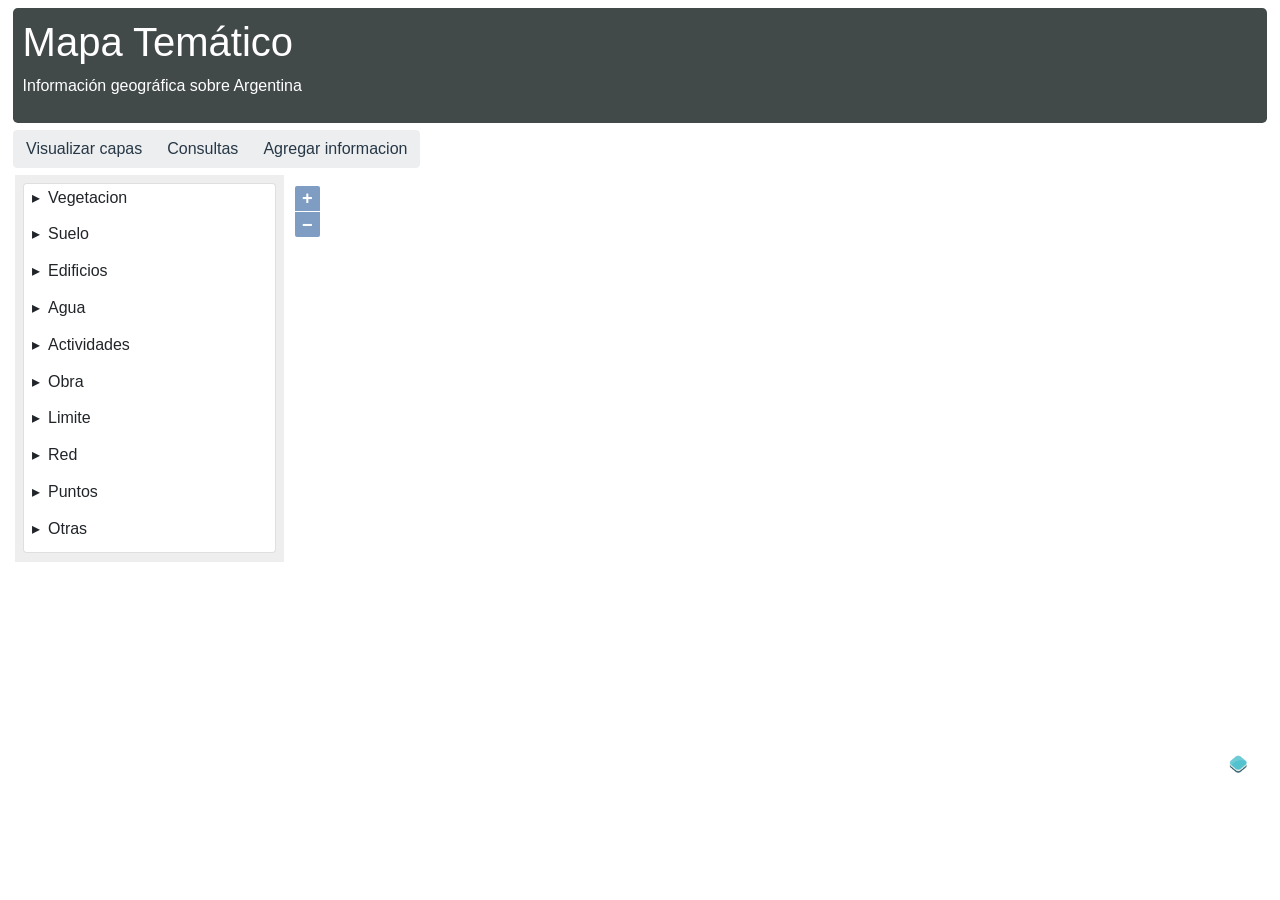
==== esqueleto.html @ 702e1e8e "Cambio en la UI (esqueleto) Hay muchas cosas de más pero no quiero borrar y que se rompa todo." ====
<!DOCTYPE html>
<html lang="en">
  <head>
    <meta charset="utf-8">
    <meta http-equiv="X-UA-Compatible" content="IE=edge">
    <meta name="viewport" content="width=device-width, initial-scale=1">

    <title>Kuyis</title>

    <meta name="description" content="Source code generated using layoutit.com">
    <meta name="author" content="LayoutIt!">
		<style>
				#map {
						height: 600px;
						width: 78.5%;
						float: right;
				}
				#panel{
						height: 387px;
						width: 21.5%;
						float: left;
						background-color: #EEE;
				}
		</style>    
		<link href="css/style.css" rel="stylesheet">
		<link rel="stylesheet" href="ol4/css/ol.css" type="text/css">
		<link rel="stylesheet" href="ol4/css/bootstrap.css" type="text/css">
    <link rel="icon" type="image/png" sizes="16x16" href="imagenes/favicon.ico">
		<script src="ol4/build/ol-debug.js" type="text/javascript"></script>
    <script src="ol4/js/url.js" type="text/javascript"></script>
    <!--agregamos la libreria JQuery -->
    <script src="ol4/js/jquery.min.js" type="text/javascript"></script>
		
  </head>
  <body>

  <div class="container-fluid">
	<div class="row">
		<div class="col-md-12">
			<div class="page-header">
			<div class="jumbotron">
							<h1>Mapa Temático</h1>      
							<p>Información geográfica sobre Argentina</p>
			</div>
			</div>
			<div class="btn-group" role="group">
				 
				<button class="btn btn-secondary" type="button">
					Visualizar capas
				</button> 
				<button class="btn btn-secondary" type="button">
					Consultas
				</button> 
				<button class="btn btn-secondary" type="button">
					Agregar informacion
				</button> 
				
			</div>
		</div>
		
	</div>
	
    
	<div id="panel">			
			<div class="col-md-12 offset-md-3">
					<div class="card">
										
								
										<ul class="list-group list-group-flush">
												<li><input type="checkbox" name="list" id="nivel1"><label for="nivel1">Vegetacion</label>
												<ul class="interior" id="prueba">	
													<!-- checkboxes para activar/desactivar las capas -->
																<li class="list-group-item">
																		Arborea
																						<label class="checkbox">
																										<input type="checkbox" id="check_layer_1"/>
																										
																						</label>
																</li>
																<li class="list-group-item">
																		Arbustiva
																						<label class="checkbox">
																										<input type="checkbox" id="check_layer_2" />
																										
																						</label>
																</li>
																<li class="list-group-item">
																		Cultivos
																						<label class="checkbox">
																										<input type="checkbox" id="check_layer_3" />
																										
																						</label>
																</li>
																<li class="list-group-item">
																		Hidrofila
																								<label class="checkbox">
																										<input type="checkbox" id="check_layer_4" />
																										
																								</label>
																</li>	
																<li class="list-group-item">
																		Suelo desnudo
																								<label class="checkbox">
																										<input type="checkbox" id="check_layer_5" />
																										
																								</label>
																</li>			
												</ul>		
												</li>		
												
												
												<li><input type="checkbox" name="list" id="nivel2"><label for="nivel2">Suelo</label>
													<ul class="interior" id="prueba2">	
														<!-- checkboxes para activar/desactivar las capas -->
																	<li class="list-group-item">
																			Congelado
																							<label class="checkbox">
																											<input type="checkbox" id="check_layer_6"/>
																											
																							</label>
																	</li>
																	<li class="list-group-item">
																			Consolidado
																							<label class="checkbox">
																											<input type="checkbox" id="check_layer_7" />
																											
																							</label>
																	</li>
																	<li class="list-group-item">
																			Costero
																							<label class="checkbox">
																											<input type="checkbox" id="check_layer_8" />
																											
																							</label>
																	</li>
																	<li class="list-group-item">
																			Hidromorfologico
																									<label class="checkbox">
																											<input type="checkbox" id="check_layer_9" />
																											
																									</label>
																	</li>	
																	<li class="list-group-item">
																			No consolidado
																									<label class="checkbox">
																											<input type="checkbox" id="check_layer_10" />
																											
																									</label>
																	</li>			
													</ul>		
													</li>					


													<li><input type="checkbox" name="list" id="nivel3"><label for="nivel3">Edificios</label>
														<ul class="interior" id="prueba3">	
															<!-- checkboxes para activar/desactivar las capas -->
																		<li class="list-group-item">
																				Construcciones turísticas
																								<label class="checkbox">
																												<input type="checkbox" id="check_layer_11"/>
																												
																								</label>
																		</li>
																		<li class="list-group-item">
																				Deporte y esparcimiento
																								<label class="checkbox">
																												<input type="checkbox" id="check_layer_12" />
																												
																								</label>
																		</li>
																		<li class="list-group-item">
																				Educativos
																								<label class="checkbox">
																												<input type="checkbox" id="check_layer_13" />
																												
																								</label>
																		</li>
																		<li class="list-group-item">
																				Religiosos
																										<label class="checkbox">
																												<input type="checkbox" id="check_layer_14" />
																												
																										</label>
																		</li>	
																		<li class="list-group-item">
																				Seguridad
																										<label class="checkbox">
																												<input type="checkbox" id="check_layer_15" />
																												
																										</label>
																		</li>		
																		<li class="list-group-item">
																				Públicos
																										<label class="checkbox">
																												<input type="checkbox" id="check_layer_16" />
																												
																										</label>
																		</li>	
																		<li class="list-group-item">
																				Ferroviarios
																										<label class="checkbox">
																												<input type="checkbox" id="check_layer_17" />
																												
																										</label>
																		</li>	
																		<li class="list-group-item">
																				Salud
																										<label class="checkbox">
																												<input type="checkbox" id="check_layer_18" />
																												
																										</label>
																		</li>		
														</ul>		
													</li>


														<li><input type="checkbox" name="list" id="nivel4"><label for="nivel4">Agua</label>
															<ul class="interior" id="prueba4">	
																<!-- checkboxes para activar/desactivar las capas -->
																			<li class="list-group-item">
																					Cursos de agua
																									<label class="checkbox">
																													<input type="checkbox" id="check_layer_19"/>
																													
																									</label>
																			</li>
																			<li class="list-group-item">
																					Espejos de agua
																									<label class="checkbox">
																													<input type="checkbox" id="check_layer_20" />
																													
																									</label>
																			</li>
															</ul>		
														</li>	


														<li><input type="checkbox" name="list" id="nivel5"><label for="nivel5">Actividades</label>
															<ul class="interior" id="prueba5">	
																<!-- checkboxes para activar/desactivar las capas -->
																			<li class="list-group-item">
																					Agropecuarias
																									<label class="checkbox">
																													<input type="checkbox" id="check_layer_21"/>
																													
																									</label>
																			</li>
																			<li class="list-group-item">
																					Económicas
																									<label class="checkbox">
																													<input type="checkbox" id="check_layer_22" />
																													
																									</label>
																			</li>
															</ul>		
														</li>


														<li><input type="checkbox" name="list" id="nivel6"><label for="nivel6">Obra</label>
															<ul class="interior" id="prueba6">	
																<!-- checkboxes para activar/desactivar las capas -->
																			<li class="list-group-item">
																					Portuaria
																									<label class="checkbox">
																													<input type="checkbox" id="check_layer_23"/>
																													
																									</label>
																			</li>
																			<li class="list-group-item">
																					Comunicación
																									<label class="checkbox">
																													<input type="checkbox" id="check_layer_24" />
																													
																									</label>
																			</li>
																			<li class="list-group-item">
																					Edificaciones
																									<label class="checkbox">
																													<input type="checkbox" id="check_layer_25" />
																													
																									</label>
																			</li>
															</ul>		
														</li>


														<li><input type="checkbox" name="list" id="nivel7"><label for="nivel7">Limite</label>
															<ul class="interior" id="prueba7">	
																<!-- checkboxes para activar/desactivar las capas -->
																			<li class="list-group-item">
																					País
																									<label class="checkbox">
																													<input type="checkbox" id="check_layer_26"/>
																													
																									</label>
																			</li>
																			<li class="list-group-item">
																					Provincias
																									<label class="checkbox">
																													<input type="checkbox" id="check_layer_27" />
																													
																									</label>
																			</li>
																			<li class="list-group-item">
																					Político-administrativo
																									<label class="checkbox">
																													<input type="checkbox" id="check_layer_28" />
																													
																									</label>
																			</li>
															</ul>		
														</li>


														<li><input type="checkbox" name="list" id="nivel8"><label for="nivel8">Red</label>
															<ul class="interior" id="prueba8">	
																<!-- checkboxes para activar/desactivar las capas -->
																			<li class="list-group-item">
																					Ferroviaria
																									<label class="checkbox">
																													<input type="checkbox" id="check_layer_29"/>
																													
																									</label>
																			</li>
																			<li class="list-group-item">
																					Vial
																									<label class="checkbox">
																													<input type="checkbox" id="check_layer_30" />
																													
																									</label>
																			</li>
																			<li class="list-group-item">
																					Puente red vial
																									<label class="checkbox">
																													<input type="checkbox" id="check_layer_31" />
																													
																									</label>
																			</li>
															</ul>		
														</li>

														<li><input type="checkbox" name="list" id="nivel9"><label for="nivel9">Puntos</label>
															<ul class="interior" id="prueba9">	
																<!-- checkboxes para activar/desactivar las capas -->
																			<li class="list-group-item">
																					Infraestructura aeroportuaria
																									<label class="checkbox">
																													<input type="checkbox" id="check_layer_32"/>
																													
																									</label>
																			</li>
																			<li class="list-group-item">
																					Infraestructura hidrográfica
																									<label class="checkbox">
																													<input type="checkbox" id="check_layer_33" />
																													
																									</label>
																			</li>
																			<li class="list-group-item">
																					Estructura portuaria
																									<label class="checkbox">
																													<input type="checkbox" id="check_layer_34" />
																													
																									</label>
																			</li>
																			<li class="list-group-item">
																					Localidades
																									<label class="checkbox">
																													<input type="checkbox" id="check_layer_35" />
																													
																									</label>
																			</li>
																			<li class="list-group-item">
																					Marcas y señales
																											<label class="checkbox">
																													<input type="checkbox" id="check_layer_36" />
																													
																											</label>
																			</li>	
																			<li class="list-group-item">
																					Señalizaciones
																											<label class="checkbox">
																													<input type="checkbox" id="check_layer_37" />
																													
																											</label>
																			</li>		
																				
															</ul>		
														</li>


														<li><input type="checkbox" name="list" id="nivel10"><label for="nivel10">Otras</label>
															<ul class="interior" id="prueba10">	
																<!-- checkboxes para activar/desactivar las capas -->
																			<li class="list-group-item">
																					Complejos de energía
																									<label class="checkbox">
																													<input type="checkbox" id="check_layer_38"/>
																													
																									</label>
																			</li>
																			<li class="list-group-item">
																					Curvas de nivel
																									<label class="checkbox">
																													<input type="checkbox" id="check_layer_39" />
																													
																									</label>
																			</li>
																			<li class="list-group-item">
																					Ejido
																									<label class="checkbox">
																													<input type="checkbox" id="check_layer_40" />
																													
																									</label>
																			</li>
																			<li class="list-group-item">
																					Isla
																									<label class="checkbox">
																													<input type="checkbox" id="check_layer_41" />
																													
																									</label>
																			</li>
																			<li class="list-group-item">
																					Limites de conduccion
																											<label class="checkbox">
																													<input type="checkbox" id="check_layer_42" />
																													
																											</label>
																			</li>	
																			<li class="list-group-item">
																					Muro embalse
																											<label class="checkbox">
																													<input type="checkbox" id="check_layer_43" />
																													
																											</label>
																			</li>		
																			<li class="list-group-item">
																					Puntos de alturas topográficas
																											<label class="checkbox">
																													<input type="checkbox" id="check_layer_44" />
																													
																											</label>
																			</li>		
																			<li class="list-group-item">
																					Puntos del terreno
																											<label class="checkbox">
																													<input type="checkbox" id="check_layer_45" />
																													
																											</label>
																			</li>		
																			<li class="list-group-item">
																					Salvado de obstaculo
																											<label class="checkbox">
																													<input type="checkbox" id="check_layer_46" />
																													
																											</label>
																			</li>
																			<li class="list-group-item">
																					Vias secundarias
																											<label class="checkbox">
																													<input type="checkbox" id="check_layer_47" />
																													
																											</label>
																			</li>			
															</ul>		
														</li>
										</ul>
								</div> 
								</div>
								
			

	</div>
	
	<div id="map"></div>
  </div>
		<script type="text/javascript" src='ol4/js/fun.js'></script>
    <script src="ol4/js/jquery.min.js"></script>
    <script src="ol4/js/bootstrap.min.js"></script>
    
  </body>
</html>
---- ol4/css/ol.css ----
.ol-box{box-sizing:border-box;border-radius:2px;border:2px solid #00f}
.ol-mouse-position{top:8px;right:8px;position:absolute}
.ol-scale-line{background:rgba(0,60,136,.3);border-radius:4px;bottom:8px;left:8px;padding:2px;position:absolute}
.ol-scale-line-inner{border:1px solid #eee;border-top:none;color:#eee;font-size:10px;text-align:center;margin:1px;will-change:contents,width}
.ol-overlay-container{will-change:left,right,top,bottom}.ol-unsupported{display:none}
.ol-unselectable,.ol-viewport{-webkit-touch-callout:none;-webkit-user-select:none;-moz-user-select:none;-ms-user-select:none;user-select:none;-webkit-tap-highlight-color:transparent}
.ol-selectable{-webkit-touch-callout:default;-webkit-user-select:auto;-moz-user-select:auto;-ms-user-select:auto;user-select:auto}
.ol-grabbing{cursor:-webkit-grabbing;cursor:-moz-grabbing;cursor:grabbing}.ol-grab{cursor:move;cursor:-webkit-grab;cursor:-moz-grab;cursor:grab}
.ol-control{position:absolute;background-color:rgba(255,255,255,.4);border-radius:4px;padding:2px}
.ol-control:hover{background-color:rgba(255,255,255,.6)}.ol-zoom{top:.5em;left:.5em}
.ol-rotate{top:.5em;right:.5em;transition:opacity .25s linear,visibility 0s linear}
.ol-rotate.ol-hidden{opacity:0;visibility:hidden;transition:opacity .25s linear,visibility 0s linear .25s}
.ol-zoom-extent{top:4.643em;left:.5em}.ol-full-screen{right:.5em;top:.5em}@media print{.ol-control{display:none}}
.ol-control button{display:block;margin:1px;padding:0;color:#fff;font-size:1.14em;font-weight:700;text-decoration:none;text-align:center;height:1.375em;width:1.375em;line-height:.4em;background-color:rgba(0,60,136,.5);border:none;border-radius:2px}
.ol-control button::-moz-focus-inner{border:none;padding:0}
.ol-zoom-extent button{line-height:1.4em}.ol-compass{display:block;font-weight:400;font-size:1.2em;will-change:transform}
.ol-touch .ol-control button{font-size:1.5em}
.ol-touch .ol-zoom-extent{top:5.5em}
.ol-control button:focus,.ol-control button:hover{text-decoration:none;background-color:rgba(0,60,136,.7)}
.ol-zoom .ol-zoom-in{border-radius:2px 2px 0 0}.ol-zoom .ol-zoom-out{border-radius:0 0 2px 2px}
.ol-attribution{text-align:right;bottom:.5em;right:.5em;max-width:calc(100% - 1.3em)}
.ol-attribution ul{margin:0;padding:0 .5em;font-size:.7rem;line-height:1.375em;color:#000;text-shadow:0 0 2px #fff}
.ol-attribution li{display:inline;list-style:none;line-height:inherit}.ol-attribution li:not(:last-child):after{content:" "}
.ol-attribution img{max-height:2em;max-width:inherit;vertical-align:middle}
.ol-attribution button,.ol-attribution ul{display:inline-block}
.ol-attribution.ol-collapsed ul{display:none}
.ol-attribution.ol-logo-only ul{display:block}
.ol-attribution:not(.ol-collapsed){background:rgba(255,255,255,.8)}
.ol-attribution.ol-uncollapsible{bottom:0;right:0;border-radius:4px 0 0;height:1.1em;line-height:1em}
.ol-attribution.ol-logo-only{background:0 0;bottom:.4em;height:1.1em;line-height:1em}
.ol-attribution.ol-uncollapsible img{margin-top:-.2em;max-height:1.6em}
.ol-attribution.ol-logo-only button,.ol-attribution.ol-uncollapsible button{display:none}
.ol-zoomslider{top:4.5em;left:.5em;height:200px}.ol-zoomslider button{position:relative;height:10px}
.ol-touch .ol-zoomslider{top:5.5em}.ol-overviewmap{left:.5em;bottom:.5em}
.ol-overviewmap.ol-uncollapsible{bottom:0;left:0;border-radius:0 4px 0 0}
.ol-overviewmap .ol-overviewmap-map,.ol-overviewmap button{display:inline-block}
.ol-overviewmap .ol-overviewmap-map{border:1px solid #7b98bc;height:150px;margin:2px;width:150px}
.ol-overviewmap:not(.ol-collapsed) button{bottom:1px;left:2px;position:absolute}
.ol-overviewmap.ol-collapsed .ol-overviewmap-map,.ol-overviewmap.ol-uncollapsible button{display:none}
.ol-overviewmap:not(.ol-collapsed){background:rgba(255,255,255,.8)}
.ol-overviewmap-box{border:2px dotted rgba(0,60,136,.7)}
.ol-overviewmap .ol-overviewmap-box:hover{cursor:move}
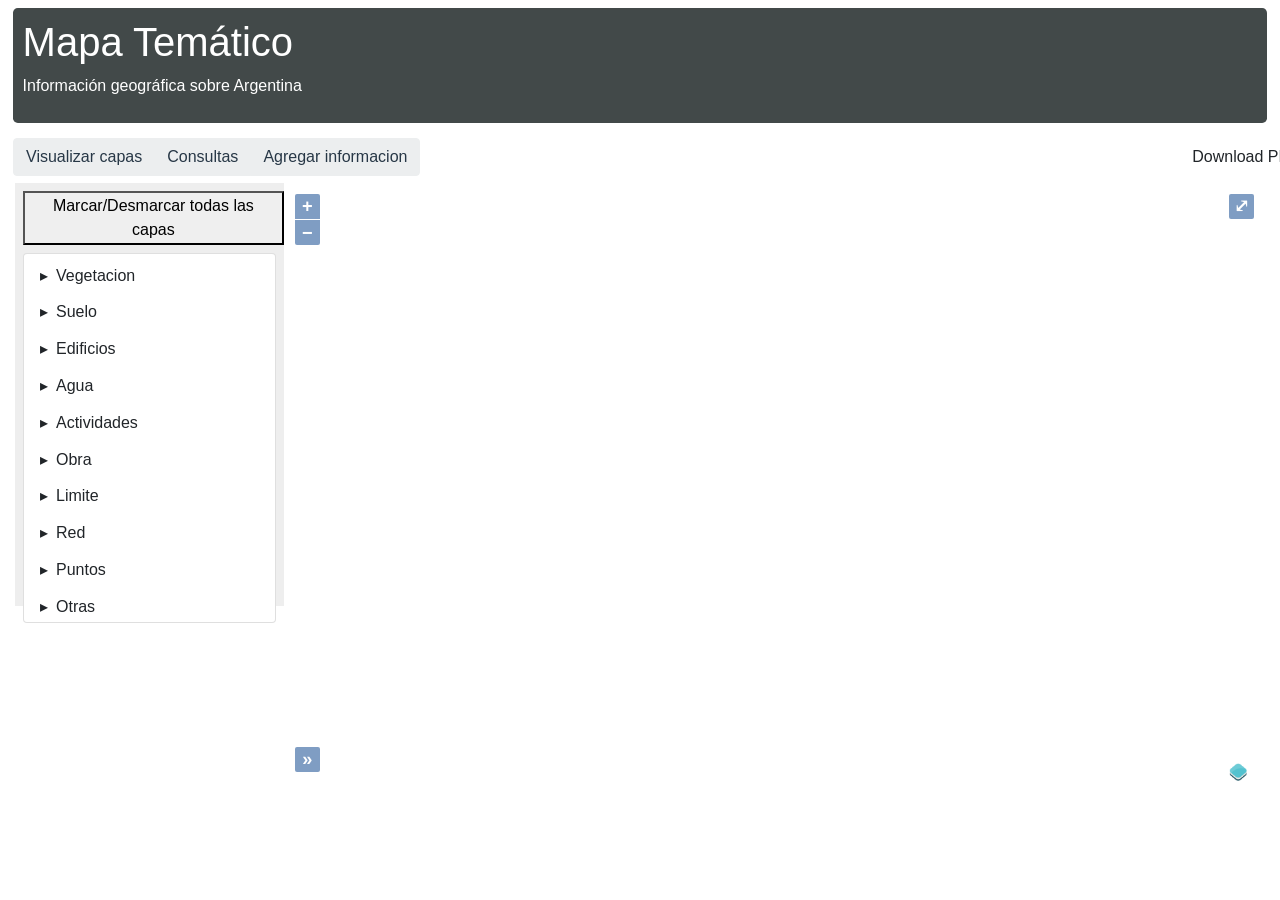
==== commit 7f9a03b4: "Funcionalidades del mapa y otras boludeces" ====
--- a/esqueleto.html
+++ b/esqueleto.html
@@ -7,8 +7,6 @@
 
     <title>Kuyis</title>
 
-    <meta name="description" content="Source code generated using layoutit.com">
-    <meta name="author" content="LayoutIt!">
 		<style>
 				#map {
 						height: 600px;
@@ -16,22 +14,40 @@
 						float: right;
 				}
 				#panel{
+						height: 423px;
+						width: 21.5%;
+						float: left;
+						background-color: #EEE;
+				}
+				#Agregar{
 						height: 387px;
 						width: 21.5%;
 						float: left;
 						background-color: #EEE;
 				}
+				#consulta{
+						height: 387px;
+						width: 21.5%;
+						float: left;
+						background-color: #EEE;
+				}
+				#imagen {
+						width: 7%;
+						float: right;
+						padding-top:0.5rem
+				}
 		</style>    
-		<link href="css/style.css" rel="stylesheet">
-		<link rel="stylesheet" href="ol4/css/ol.css" type="text/css">
-		<link rel="stylesheet" href="ol4/css/bootstrap.css" type="text/css">
+	<link href="css/style.css" rel="stylesheet">
+	<link rel="stylesheet" href="ol4/css/ol.css" type="text/css">
+	<link rel="stylesheet" href="ol4/css/bootstrap.css" type="text/css">
     <link rel="icon" type="image/png" sizes="16x16" href="imagenes/favicon.ico">
-		<script src="ol4/build/ol-debug.js" type="text/javascript"></script>
-    <script src="ol4/js/url.js" type="text/javascript"></script>
+	<script src="ol4/build/ol-debug.js" type="text/javascript"></script>
+    <script src="url.js" type="text/javascript"></script>
     <!--agregamos la libreria JQuery -->
-    <script src="ol4/js/jquery.min.js" type="text/javascript"></script>
-		
-  </head>
+    <script src="jquery.min.js" type="text/javascript"></script>
+	<link rel="stylesheet" href="https://openlayers.org/en/v4.6.5/css/ol.css" type="text/css">
+	<script src="ol4/ol/ol/control/overviewmap.js" type="text/javascript"></script>	
+</head>
   <body>
 
   <div class="container-fluid">
@@ -45,65 +61,56 @@
 			</div>
 			<div class="btn-group" role="group">
 				 
-				<button class="btn btn-secondary" type="button">
+				<button class="btn btn-secondary" type="button" onclick="mostrarPanel()">
 					Visualizar capas
 				</button> 
-				<button class="btn btn-secondary" type="button">
+				<button class="btn btn-secondary" type="button" onclick="mostrarConsulta()">
 					Consultas
 				</button> 
-				<button class="btn btn-secondary" type="button">
+				<button class="btn btn-secondary" type="button" onclick="mostrarAgregar()">
 					Agregar informacion
 				</button> 
 				
+			</div>
+			
+			<div id="imagen">
+			<a id="export-png" class="btn btn-default"><i class="fa fa-download"></i> Download PNG</a>
 			</div>
 		</div>
 		
 	</div>
 	
     
-	<div id="panel">			
+	<div id="panel">
+			<button id="seleccionar-todo" type="checkbox" >Marcar/Desmarcar todas las capas</button>			
 			<div class="col-md-12 offset-md-3">
-					<div class="card">
-										
-								
+					<div class="card">									
+
 										<ul class="list-group list-group-flush">
+												
 												<li><input type="checkbox" name="list" id="nivel1"><label for="nivel1">Vegetacion</label>
 												<ul class="interior" id="prueba">	
 													<!-- checkboxes para activar/desactivar las capas -->
 																<li class="list-group-item">
-																		Arborea
-																						<label class="checkbox">
-																										<input type="checkbox" id="check_layer_1"/>
-																										
-																						</label>
+																		<label for="check_layer_1">Arborea</label>
+																		<input type="checkbox" id="check_layer_1">																			
+																			
 																</li>
 																<li class="list-group-item">
-																		Arbustiva
-																						<label class="checkbox">
-																										<input type="checkbox" id="check_layer_2" />
-																										
-																						</label>
+																		<label for="check_layer_2">Arbustiva</label>
+																		<input type="checkbox" id="check_layer_2">
 																</li>
 																<li class="list-group-item">
-																		Cultivos
-																						<label class="checkbox">
-																										<input type="checkbox" id="check_layer_3" />
-																										
-																						</label>
+																		<label for="check_layer_3">Cultivos</label>
+																		<input type="checkbox" id="check_layer_3">
 																</li>
-																<li class="list-group-item">
-																		Hidrofila
-																								<label class="checkbox">
-																										<input type="checkbox" id="check_layer_4" />
-																										
-																								</label>
+																<li class="list-group-item">																		
+																		<label for="check_layer_4">Hidrofila</label>
+																		<input type="checkbox" id="check_layer_4">
 																</li>	
-																<li class="list-group-item">
-																		Suelo desnudo
-																								<label class="checkbox">
-																										<input type="checkbox" id="check_layer_5" />
-																										
-																								</label>
+																<li class="list-group-item">																		
+																		<label for="check_layer_5">Suelo desnudo</label>
+																		<input type="checkbox" id="check_layer_5">
 																</li>			
 												</ul>		
 												</li>		
@@ -112,40 +119,25 @@
 												<li><input type="checkbox" name="list" id="nivel2"><label for="nivel2">Suelo</label>
 													<ul class="interior" id="prueba2">	
 														<!-- checkboxes para activar/desactivar las capas -->
-																	<li class="list-group-item">
-																			Congelado
-																							<label class="checkbox">
-																											<input type="checkbox" id="check_layer_6"/>
-																											
-																							</label>
-																	</li>
-																	<li class="list-group-item">
-																			Consolidado
-																							<label class="checkbox">
-																											<input type="checkbox" id="check_layer_7" />
-																											
-																							</label>
-																	</li>
-																	<li class="list-group-item">
-																			Costero
-																							<label class="checkbox">
-																											<input type="checkbox" id="check_layer_8" />
-																											
-																							</label>
-																	</li>
-																	<li class="list-group-item">
-																			Hidromorfologico
-																									<label class="checkbox">
-																											<input type="checkbox" id="check_layer_9" />
-																											
-																									</label>
-																	</li>	
-																	<li class="list-group-item">
-																			No consolidado
-																									<label class="checkbox">
-																											<input type="checkbox" id="check_layer_10" />
-																											
-																									</label>
+																	<li class="list-group-item">																			
+																		<label for="check_layer_6">Congelado</label>
+																		<input type="checkbox" id="check_layer_6">
+																	</li>
+																	<li class="list-group-item">																		
+																		<label for="check_layer_7">Consolidado</label>
+																		<input type="checkbox" id="check_layer_7">
+																	</li>
+																	<li class="list-group-item">																		
+																		<label for="check_layer_8">Costero</label>
+																		<input type="checkbox" id="check_layer_8">
+																	</li>
+																	<li class="list-group-item">
+																		<label for="check_layer_9">Hidromorfológico</label>
+																		<input type="checkbox" id="check_layer_9">
+																	</li>	
+																	<li class="list-group-item">
+																		<label for="check_layer_10">No consolidado</label>
+																		<input type="checkbox" id="check_layer_10">
 																	</li>			
 													</ul>		
 													</li>					
@@ -154,104 +146,68 @@
 													<li><input type="checkbox" name="list" id="nivel3"><label for="nivel3">Edificios</label>
 														<ul class="interior" id="prueba3">	
 															<!-- checkboxes para activar/desactivar las capas -->
-																		<li class="list-group-item">
-																				Construcciones turísticas
-																								<label class="checkbox">
-																												<input type="checkbox" id="check_layer_11"/>
-																												
-																								</label>
-																		</li>
-																		<li class="list-group-item">
-																				Deporte y esparcimiento
-																								<label class="checkbox">
-																												<input type="checkbox" id="check_layer_12" />
-																												
-																								</label>
-																		</li>
-																		<li class="list-group-item">
-																				Educativos
-																								<label class="checkbox">
-																												<input type="checkbox" id="check_layer_13" />
-																												
-																								</label>
-																		</li>
-																		<li class="list-group-item">
-																				Religiosos
-																										<label class="checkbox">
-																												<input type="checkbox" id="check_layer_14" />
-																												
-																										</label>
-																		</li>	
-																		<li class="list-group-item">
-																				Seguridad
-																										<label class="checkbox">
-																												<input type="checkbox" id="check_layer_15" />
-																												
-																										</label>
-																		</li>		
-																		<li class="list-group-item">
-																				Públicos
-																										<label class="checkbox">
-																												<input type="checkbox" id="check_layer_16" />
-																												
-																										</label>
-																		</li>	
-																		<li class="list-group-item">
-																				Ferroviarios
-																										<label class="checkbox">
-																												<input type="checkbox" id="check_layer_17" />
-																												
-																										</label>
-																		</li>	
-																		<li class="list-group-item">
-																				Salud
-																										<label class="checkbox">
-																												<input type="checkbox" id="check_layer_18" />
-																												
-																										</label>
-																		</li>		
+																	<li class="list-group-item">																				
+																		<label for="check_layer_11">Construcciones turísticas</label>
+																		<input type="checkbox" id="check_layer_11">	
+																	</li>
+																	<li class="list-group-item">																				
+																		<label for="check_layer_12">Deporte y esparcimiento</label>
+																		<input type="checkbox" id="check_layer_12">		
+																	</li>
+																	<li class="list-group-item">
+																		<label for="check_layer_13">Educativos</label>
+																		<input type="checkbox" id="check_layer_13">
+																	</li>
+																	<li class="list-group-item">
+																		<label for="check_layer_14">Religiosos</label>
+																		<input type="checkbox" id="check_layer_14">
+																	</li>	
+																	<li class="list-group-item">
+																		<label for="check_layer_15">Seguridad</label>
+																		<input type="checkbox" id="check_layer_15">
+																	</li>		
+																	<li class="list-group-item">
+																		<label for="check_layer_16">Públicos</label>
+																		<input type="checkbox" id="check_layer_16">
+																	</li>	
+																	<li class="list-group-item">
+																		<label for="check_layer_17">Ferroviarios</label>
+																		<input type="checkbox" id="check_layer_17">
+																	</li>	
+																	<li class="list-group-item">
+																		<label for="check_layer_18">Salud</label>
+																		<input type="checkbox" id="check_layer_18">
+																	</li>		
 														</ul>		
 													</li>
 
 
-														<li><input type="checkbox" name="list" id="nivel4"><label for="nivel4">Agua</label>
-															<ul class="interior" id="prueba4">	
-																<!-- checkboxes para activar/desactivar las capas -->
-																			<li class="list-group-item">
-																					Cursos de agua
-																									<label class="checkbox">
-																													<input type="checkbox" id="check_layer_19"/>
-																													
-																									</label>
-																			</li>
-																			<li class="list-group-item">
-																					Espejos de agua
-																									<label class="checkbox">
-																													<input type="checkbox" id="check_layer_20" />
-																													
-																									</label>
-																			</li>
-															</ul>		
-														</li>	
+													<li><input type="checkbox" name="list" id="nivel4"><label for="nivel4">Agua</label>
+														<ul class="interior" id="prueba4">	
+																<!-- checkboxes para activar/desactivar las capas -->
+																	<li class="list-group-item">
+																		<label for="check_layer_19">Cursos de agua</label>
+																		<input type="checkbox" id="check_layer_19">
+																	</li>
+																	<li class="list-group-item">
+																		<label for="check_layer_20">Espejos de agua</label>
+																		<input type="checkbox" id="check_layer_20">
+																	</li>
+														</ul>		
+													</li>	
 
 
 														<li><input type="checkbox" name="list" id="nivel5"><label for="nivel5">Actividades</label>
 															<ul class="interior" id="prueba5">	
 																<!-- checkboxes para activar/desactivar las capas -->
-																			<li class="list-group-item">
-																					Agropecuarias
-																									<label class="checkbox">
-																													<input type="checkbox" id="check_layer_21"/>
-																													
-																									</label>
-																			</li>
-																			<li class="list-group-item">
-																					Económicas
-																									<label class="checkbox">
-																													<input type="checkbox" id="check_layer_22" />
-																													
-																									</label>
-																			</li>
+																	<li class="list-group-item">
+																		<label for="check_layer_21">Agropecuarias</label>
+																		<input type="checkbox" id="check_layer_21">
+																	</li>
+																	<li class="list-group-item">
+																		<label for="check_layer_22">Económicas</label>
+																		<input type="checkbox" id="check_layer_22">
+																	</li>
 															</ul>		
 														</li>
 
@@ -259,27 +215,18 @@
 														<li><input type="checkbox" name="list" id="nivel6"><label for="nivel6">Obra</label>
 															<ul class="interior" id="prueba6">	
 																<!-- checkboxes para activar/desactivar las capas -->
-																			<li class="list-group-item">
-																					Portuaria
-																									<label class="checkbox">
-																													<input type="checkbox" id="check_layer_23"/>
-																													
-																									</label>
-																			</li>
-																			<li class="list-group-item">
-																					Comunicación
-																									<label class="checkbox">
-																													<input type="checkbox" id="check_layer_24" />
-																													
-																									</label>
-																			</li>
-																			<li class="list-group-item">
-																					Edificaciones
-																									<label class="checkbox">
-																													<input type="checkbox" id="check_layer_25" />
-																													
-																									</label>
-																			</li>
+																	<li class="list-group-item">
+																		<label for="check_layer_23">Portuaria</label>
+																		<input type="checkbox" id="check_layer_23">
+																	</li>
+																	<li class="list-group-item">
+																		<label for="check_layer_24">Comunicación</label>
+																		<input type="checkbox" id="check_layer_24">
+																	</li>
+																	<li class="list-group-item">
+																		<label for="check_layer_25">Edificaciones</label>
+																		<input type="checkbox" id="check_layer_25">
+																	</li>
 															</ul>		
 														</li>
 
@@ -287,27 +234,18 @@
 														<li><input type="checkbox" name="list" id="nivel7"><label for="nivel7">Limite</label>
 															<ul class="interior" id="prueba7">	
 																<!-- checkboxes para activar/desactivar las capas -->
-																			<li class="list-group-item">
-																					País
-																									<label class="checkbox">
-																													<input type="checkbox" id="check_layer_26"/>
-																													
-																									</label>
-																			</li>
-																			<li class="list-group-item">
-																					Provincias
-																									<label class="checkbox">
-																													<input type="checkbox" id="check_layer_27" />
-																													
-																									</label>
-																			</li>
-																			<li class="list-group-item">
-																					Político-administrativo
-																									<label class="checkbox">
-																													<input type="checkbox" id="check_layer_28" />
-																													
-																									</label>
-																			</li>
+																	<li class="list-group-item">
+																		<label for="check_layer_26">País</label>
+																		<input type="checkbox" id="check_layer_26">
+																	</li>
+																	<li class="list-group-item">
+																		<label for="check_layer_27">Salud</label>
+																		<input type="checkbox" id="check_layer_27">
+																	</li>
+																	<li class="list-group-item">
+																		<label for="check_layer_28">Político-administrativo</label>
+																		<input type="checkbox" id="check_layer_28">
+																	</li>
 															</ul>		
 														</li>
 
@@ -315,75 +253,48 @@
 														<li><input type="checkbox" name="list" id="nivel8"><label for="nivel8">Red</label>
 															<ul class="interior" id="prueba8">	
 																<!-- checkboxes para activar/desactivar las capas -->
-																			<li class="list-group-item">
-																					Ferroviaria
-																									<label class="checkbox">
-																													<input type="checkbox" id="check_layer_29"/>
-																													
-																									</label>
-																			</li>
-																			<li class="list-group-item">
-																					Vial
-																									<label class="checkbox">
-																													<input type="checkbox" id="check_layer_30" />
-																													
-																									</label>
-																			</li>
-																			<li class="list-group-item">
-																					Puente red vial
-																									<label class="checkbox">
-																													<input type="checkbox" id="check_layer_31" />
-																													
-																									</label>
-																			</li>
+																	<li class="list-group-item">
+																		<label for="check_layer_29">Ferroviaria</label>
+																		<input type="checkbox" id="check_layer_29">
+																	</li>
+																	<li class="list-group-item">
+																		<label for="check_layer_30">Vial</label>
+																		<input type="checkbox" id="check_layer_30">
+																	</li>
+																	<li class="list-group-item">
+																		<label for="check_layer_31">Puente red vial</label>
+																		<input type="checkbox" id="check_layer_31">
+																	</li>
 															</ul>		
 														</li>
 
 														<li><input type="checkbox" name="list" id="nivel9"><label for="nivel9">Puntos</label>
 															<ul class="interior" id="prueba9">	
 																<!-- checkboxes para activar/desactivar las capas -->
-																			<li class="list-group-item">
-																					Infraestructura aeroportuaria
-																									<label class="checkbox">
-																													<input type="checkbox" id="check_layer_32"/>
-																													
-																									</label>
-																			</li>
-																			<li class="list-group-item">
-																					Infraestructura hidrográfica
-																									<label class="checkbox">
-																													<input type="checkbox" id="check_layer_33" />
-																													
-																									</label>
-																			</li>
-																			<li class="list-group-item">
-																					Estructura portuaria
-																									<label class="checkbox">
-																													<input type="checkbox" id="check_layer_34" />
-																													
-																									</label>
-																			</li>
-																			<li class="list-group-item">
-																					Localidades
-																									<label class="checkbox">
-																													<input type="checkbox" id="check_layer_35" />
-																													
-																									</label>
-																			</li>
-																			<li class="list-group-item">
-																					Marcas y señales
-																											<label class="checkbox">
-																													<input type="checkbox" id="check_layer_36" />
-																													
-																											</label>
-																			</li>	
-																			<li class="list-group-item">
-																					Señalizaciones
-																											<label class="checkbox">
-																													<input type="checkbox" id="check_layer_37" />
-																													
-																											</label>
-																			</li>		
+																	<li class="list-group-item">
+																		<label for="check_layer_32">Infraestructura aeroportuaria</label>
+																		<input type="checkbox" id="check_layer_32">
+																	</li>
+																	<li class="list-group-item">
+																		<label for="check_layer_33">Infraestructura hidrográfica</label>
+																		<input type="checkbox" id="check_layer_33">
+																	</li>
+																	<li class="list-group-item">
+																		<label for="check_layer_34">Estructura portuaria</label>
+																		<input type="checkbox" id="check_layer_34">
+																	</li>
+																	<li class="list-group-item">
+																		<label for="check_layer_35">Localidades</label>
+																		<input type="checkbox" id="check_layer_35">
+																	</li>
+																	<li class="list-group-item">
+																		<label for="check_layer_36">Marcas y señales</label>
+																		<input type="checkbox" id="check_layer_36">
+																	</li>	
+																	<li class="list-group-item">
+																		<label for="check_layer_37">Señalizaciones</label>
+																		<input type="checkbox" id="check_layer_37">
+																	</li>		
 																				
 															</ul>		
 														</li>
@@ -392,76 +303,46 @@
 														<li><input type="checkbox" name="list" id="nivel10"><label for="nivel10">Otras</label>
 															<ul class="interior" id="prueba10">	
 																<!-- checkboxes para activar/desactivar las capas -->
-																			<li class="list-group-item">
-																					Complejos de energía
-																									<label class="checkbox">
-																													<input type="checkbox" id="check_layer_38"/>
-																													
-																									</label>
-																			</li>
-																			<li class="list-group-item">
-																					Curvas de nivel
-																									<label class="checkbox">
-																													<input type="checkbox" id="check_layer_39" />
-																													
-																									</label>
-																			</li>
-																			<li class="list-group-item">
-																					Ejido
-																									<label class="checkbox">
-																													<input type="checkbox" id="check_layer_40" />
-																													
-																									</label>
-																			</li>
-																			<li class="list-group-item">
-																					Isla
-																									<label class="checkbox">
-																													<input type="checkbox" id="check_layer_41" />
-																													
-																									</label>
-																			</li>
-																			<li class="list-group-item">
-																					Limites de conduccion
-																											<label class="checkbox">
-																													<input type="checkbox" id="check_layer_42" />
-																													
-																											</label>
-																			</li>	
-																			<li class="list-group-item">
-																					Muro embalse
-																											<label class="checkbox">
-																													<input type="checkbox" id="check_layer_43" />
-																													
-																											</label>
-																			</li>		
-																			<li class="list-group-item">
-																					Puntos de alturas topográficas
-																											<label class="checkbox">
-																													<input type="checkbox" id="check_layer_44" />
-																													
-																											</label>
-																			</li>		
-																			<li class="list-group-item">
-																					Puntos del terreno
-																											<label class="checkbox">
-																													<input type="checkbox" id="check_layer_45" />
-																													
-																											</label>
-																			</li>		
-																			<li class="list-group-item">
-																					Salvado de obstaculo
-																											<label class="checkbox">
-																													<input type="checkbox" id="check_layer_46" />
-																													
-																											</label>
-																			</li>
-																			<li class="list-group-item">
-																					Vias secundarias
-																											<label class="checkbox">
-																													<input type="checkbox" id="check_layer_47" />
-																													
-																											</label>
-																			</li>			
+																	<li class="list-group-item">
+																		<label for="check_layer_38">Complejos de energía</label>
+																		<input type="checkbox" id="check_layer_38">
+																	</li>
+																	<li class="list-group-item">
+																		<label for="check_layer_39">Curvas de nivel</label>
+																		<input type="checkbox" id="check_layer_39">
+																	</li>
+																	<li class="list-group-item">
+																		<label for="check_layer_40">Ejido</label>
+																		<input type="checkbox" id="check_layer_40">
+																	</li>
+																	<li class="list-group-item">
+																		<label for="check_layer_41">Isla</label>
+																		<input type="checkbox" id="check_layer_41">
+																	</li>
+																	<li class="list-group-item">
+																		<label for="check_layer_42">Límites de conducción</label>
+																		<input type="checkbox" id="check_layer_42">
+																	</li>	
+																	<li class="list-group-item">
+																		<label for="check_layer_43">Muro de embalse</label>
+																		<input type="checkbox" id="check_layer_43">
+																	</li>		
+																	<li class="list-group-item">
+																		<label for="check_layer_44">Puntos de alturas topográficas</label>
+																		<input type="checkbox" id="check_layer_44">
+																	</li>		
+																	<li class="list-group-item">
+																		<label for="check_layer_45">Puntos del terreno</label>
+																		<input type="checkbox" id="check_layer_45">
+																	</li>		
+																	<li class="list-group-item">
+																		<label for="check_layer_46">Salvado de obstáculo</label>
+																		<input type="checkbox" id="check_layer_46">
+																	</li>
+																	<li class="list-group-item">
+																		<label for="check_layer_47">Vías secundarias</label>
+																		<input type="checkbox" id="check_layer_47">
+																	</li>			
 															</ul>		
 														</li>
 										</ul>
@@ -472,9 +353,33 @@
 
 	</div>
 	
+	<div id='Agregar' style='display:none'>		
+		<form class="form-inline">
+			<label>Geometría&nbsp;</label>
+			<select id="type">
+			  <option value="Point">Punto</option>
+			  <option value="LineString">Linea</option>
+			  <option value="Polygon">Poligono</option>
+			  <option value="Circle">Circulo</option>
+			   <option value="None" selected="selected">Ninguno</option>
+			</select>
+		  </form>
+
+
+
+
+	</div>
+
+
+	<div id='consulta' style='display:none;'>
+		
+	</div>
+
 	<div id="map"></div>
+	
   </div>
-		<script type="text/javascript" src='ol4/js/fun.js'></script>
+  <div id="coords" position="absolute"></div>
+	<script src='fun.js' type="text/javascript"></script>
     <script src="ol4/js/jquery.min.js"></script>
     <script src="ol4/js/bootstrap.min.js"></script>
     
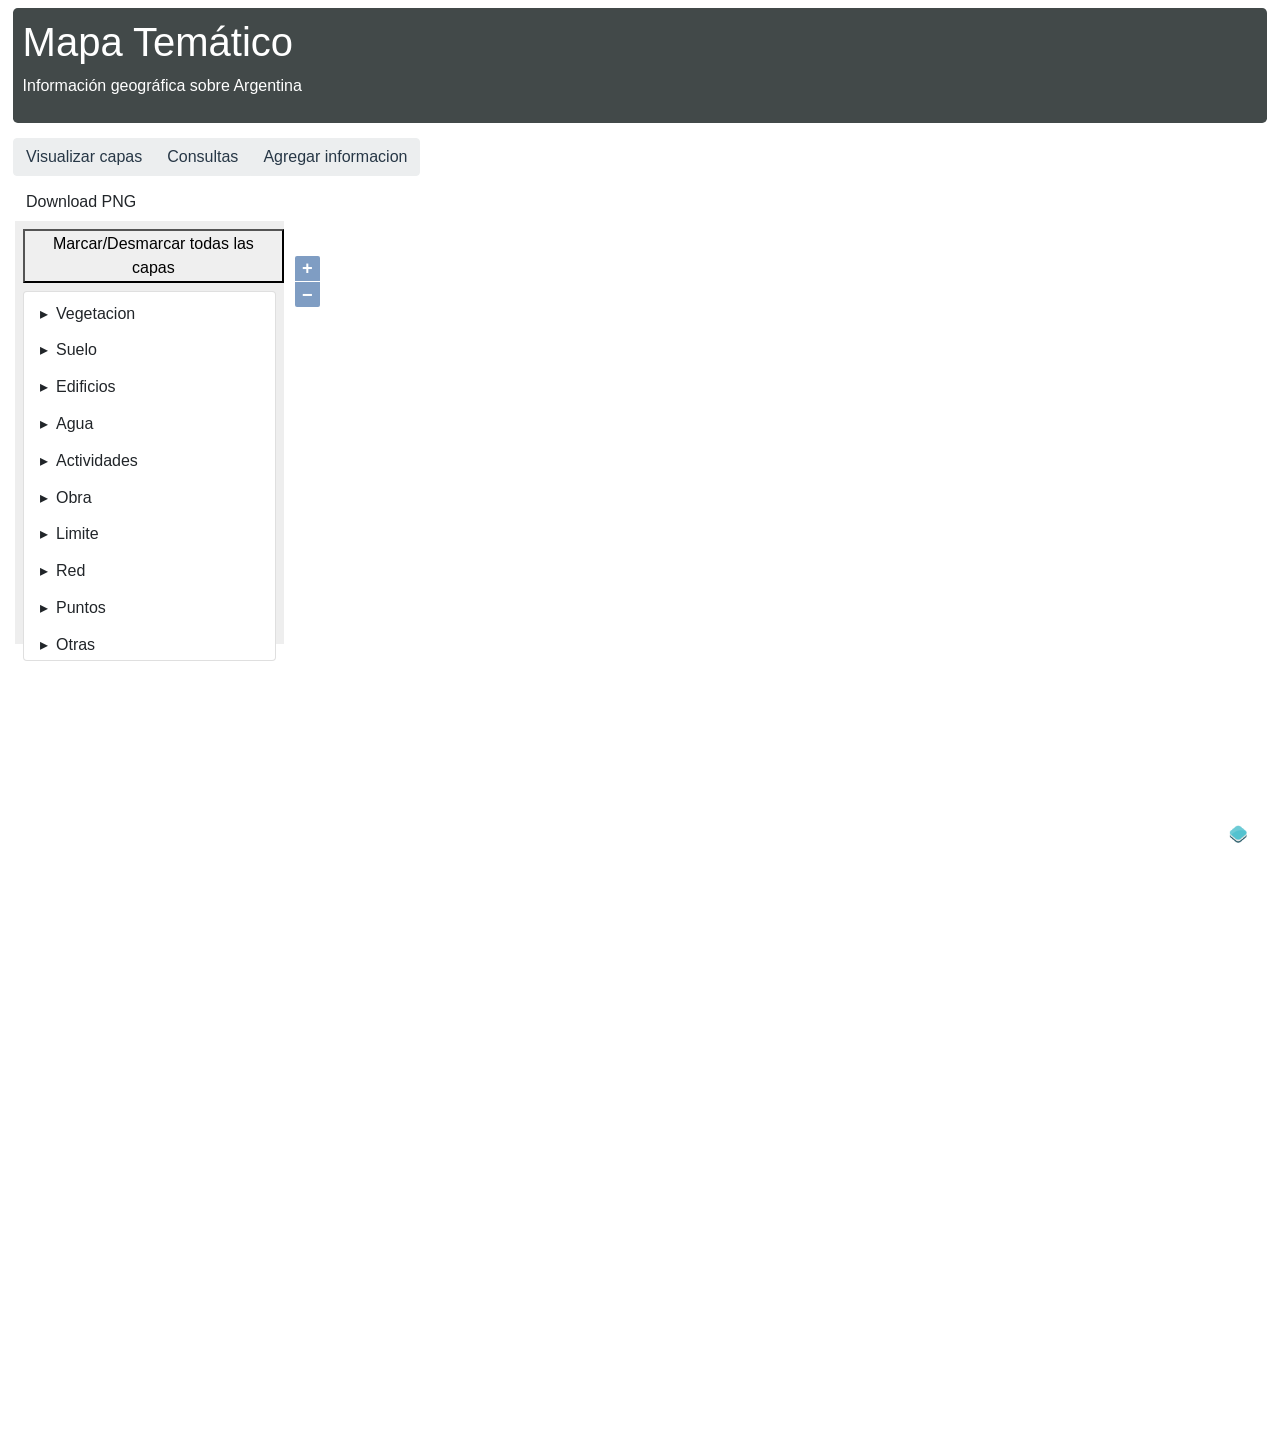
==== commit c8d02f19: "Leyendas y eso con botoncitos feos" ====
--- a/esqueleto.html
+++ b/esqueleto.html
@@ -31,16 +31,20 @@
 						float: left;
 						background-color: #EEE;
 				}
-				#imagen {
-						width: 7%;
-						float: right;
-						padding-top:0.5rem
+				#legend{
+						float:left;
+						height:100%;
+						width:50%;
+				}
+				button.legbutton{
+						background-color: #6690B9;
+						color: #EEE;
 				}
 		</style>    
 	<link href="css/style.css" rel="stylesheet">
 	<link rel="stylesheet" href="ol4/css/ol.css" type="text/css">
 	<link rel="stylesheet" href="ol4/css/bootstrap.css" type="text/css">
-    <link rel="icon" type="image/png" sizes="16x16" href="imagenes/favicon.ico">
+	<link rel="icon" type="image/png" sizes="16x16" href="imagenes/favicon.ico">
 	<script src="ol4/build/ol-debug.js" type="text/javascript"></script>
     <script src="url.js" type="text/javascript"></script>
     <!--agregamos la libreria JQuery -->
@@ -84,8 +88,9 @@
 	<div id="panel">
 			<button id="seleccionar-todo" type="checkbox" >Marcar/Desmarcar todas las capas</button>			
 			<div class="col-md-12 offset-md-3">
-					<div class="card">									
-
+					<div class="card">
+										
+								
 										<ul class="list-group list-group-flush">
 												
 												<li><input type="checkbox" name="list" id="nivel1"><label for="nivel1">Vegetacion</label>
@@ -94,23 +99,27 @@
 																<li class="list-group-item">
 																		<label for="check_layer_1">Arborea</label>
 																		<input type="checkbox" id="check_layer_1">																			
-																			
+																		<button class="legbutton" onclick="cambiarLeyenda('veg_arborea')">i</button>	
 																</li>
 																<li class="list-group-item">
 																		<label for="check_layer_2">Arbustiva</label>
 																		<input type="checkbox" id="check_layer_2">
+																		<button class="legbutton" onclick="cambiarLeyenda('veg_arbustiva')">i</button>
 																</li>
 																<li class="list-group-item">
 																		<label for="check_layer_3">Cultivos</label>
 																		<input type="checkbox" id="check_layer_3">
+																		<button class="legbutton" onclick="cambiarLeyenda('veg_cultivos')">i</button>
 																</li>
 																<li class="list-group-item">																		
 																		<label for="check_layer_4">Hidrofila</label>
 																		<input type="checkbox" id="check_layer_4">
+																		<button class="legbutton" onclick="cambiarLeyenda('veg_hidrofila')">i</button>
 																</li>	
 																<li class="list-group-item">																		
 																		<label for="check_layer_5">Suelo desnudo</label>
 																		<input type="checkbox" id="check_layer_5">
+																		<button class="legbutton" onclick="cambiarLeyenda('veg_suelo_desnudo')">i</button>
 																</li>			
 												</ul>		
 												</li>		
@@ -122,22 +131,27 @@
 																	<li class="list-group-item">																			
 																		<label for="check_layer_6">Congelado</label>
 																		<input type="checkbox" id="check_layer_6">
+																		<button class="legbutton" onclick="cambiarLeyenda('sue_congelado')">i</button>
 																	</li>
 																	<li class="list-group-item">																		
 																		<label for="check_layer_7">Consolidado</label>
 																		<input type="checkbox" id="check_layer_7">
+																		<button class="legbutton" onclick="cambiarLeyenda('sue_consolidado')">i</button>
 																	</li>
 																	<li class="list-group-item">																		
 																		<label for="check_layer_8">Costero</label>
 																		<input type="checkbox" id="check_layer_8">
+																		<button class="legbutton" onclick="cambiarLeyenda('sue_costero')">i</button>
 																	</li>
 																	<li class="list-group-item">
 																		<label for="check_layer_9">Hidromorfológico</label>
 																		<input type="checkbox" id="check_layer_9">
+																		<button class="legbutton" onclick="cambiarLeyenda('sue_hidromorfologico')">i</button>
 																	</li>	
 																	<li class="list-group-item">
 																		<label for="check_layer_10">No consolidado</label>
 																		<input type="checkbox" id="check_layer_10">
+																		<button class="legbutton" onclick="cambiarLeyenda('sue_no_consolidado')">i</button>
 																	</li>			
 													</ul>		
 													</li>					
@@ -148,35 +162,43 @@
 															<!-- checkboxes para activar/desactivar las capas -->
 																	<li class="list-group-item">																				
 																		<label for="check_layer_11">Construcciones turísticas</label>
-																		<input type="checkbox" id="check_layer_11">	
+																		<input type="checkbox" id="check_layer_11">
+																		<button class="legbutton" onclick="cambiarLeyenda('edif_construcciones_turisticas')">i</button>	
 																	</li>
 																	<li class="list-group-item">																				
 																		<label for="check_layer_12">Deporte y esparcimiento</label>
-																		<input type="checkbox" id="check_layer_12">		
+																		<input type="checkbox" id="check_layer_12">
+																		<button class="legbutton" onclick="cambiarLeyenda('edif_depor_y_esparcimiento')">i</button>	
 																	</li>
 																	<li class="list-group-item">
 																		<label for="check_layer_13">Educativos</label>
 																		<input type="checkbox" id="check_layer_13">
+																		<button class="legbutton" onclick="cambiarLeyenda('edif_educacion')">i</button>
 																	</li>
 																	<li class="list-group-item">
 																		<label for="check_layer_14">Religiosos</label>
 																		<input type="checkbox" id="check_layer_14">
+																		<button class="legbutton" onclick="cambiarLeyenda('edif_religiosos')">i</button>
 																	</li>	
 																	<li class="list-group-item">
 																		<label for="check_layer_15">Seguridad</label>
 																		<input type="checkbox" id="check_layer_15">
+																		<button class="legbutton" onclick="cambiarLeyenda('edificio_de_seguridad_ips')">i</button>
 																	</li>		
 																	<li class="list-group-item">
 																		<label for="check_layer_16">Públicos</label>
 																		<input type="checkbox" id="check_layer_16">
+																		<button class="legbutton" onclick="cambiarLeyenda('edificio_publico_ips')">i</button>
 																	</li>	
 																	<li class="list-group-item">
 																		<label for="check_layer_17">Ferroviarios</label>
 																		<input type="checkbox" id="check_layer_17">
+																		<button class="legbutton" onclick="cambiarLeyenda('edificios_ferroviarios')">i</button>
 																	</li>	
 																	<li class="list-group-item">
 																		<label for="check_layer_18">Salud</label>
 																		<input type="checkbox" id="check_layer_18">
+																		<button class="legbutton" onclick="cambiarLeyenda('edificio_de_salud_ips')">i</button>
 																	</li>		
 														</ul>		
 													</li>
@@ -188,10 +210,12 @@
 																	<li class="list-group-item">
 																		<label for="check_layer_19">Cursos de agua</label>
 																		<input type="checkbox" id="check_layer_19">
+																		<button class="legbutton" onclick="cambiarLeyenda('curso_de_agua_hid')">i</button>
 																	</li>
 																	<li class="list-group-item">
 																		<label for="check_layer_20">Espejos de agua</label>
 																		<input type="checkbox" id="check_layer_20">
+																		<button class="legbutton" onclick="cambiarLeyenda('espejo_de_agua_hid')">i</button>
 																	</li>
 														</ul>		
 													</li>	
@@ -203,10 +227,12 @@
 																	<li class="list-group-item">
 																		<label for="check_layer_21">Agropecuarias</label>
 																		<input type="checkbox" id="check_layer_21">
+																		<button class="legbutton" onclick="cambiarLeyenda('actividades_agropecuarias')">i</button>
 																	</li>
 																	<li class="list-group-item">
 																		<label for="check_layer_22">Económicas</label>
 																		<input type="checkbox" id="check_layer_22">
+																		<button class="legbutton" onclick="cambiarLeyenda('actividades_economicas')">i</button>
 																	</li>
 															</ul>		
 														</li>
@@ -218,14 +244,17 @@
 																	<li class="list-group-item">
 																		<label for="check_layer_23">Portuaria</label>
 																		<input type="checkbox" id="check_layer_23">
+																		<button class="legbutton" onclick="cambiarLeyenda('obra_portuaria')">i</button>
 																	</li>
 																	<li class="list-group-item">
 																		<label for="check_layer_24">Comunicación</label>
 																		<input type="checkbox" id="check_layer_24">
+																		<button class="legbutton" onclick="cambiarLeyenda('obra_de_comunicación')">i</button>
 																	</li>
 																	<li class="list-group-item">
 																		<label for="check_layer_25">Edificaciones</label>
 																		<input type="checkbox" id="check_layer_25">
+																		<button class="legbutton" onclick="cambiarLeyenda('otras_edificaciones')">i</button>
 																	</li>
 															</ul>		
 														</li>
@@ -237,14 +266,17 @@
 																	<li class="list-group-item">
 																		<label for="check_layer_26">País</label>
 																		<input type="checkbox" id="check_layer_26">
-																	</li>
-																	<li class="list-group-item">
-																		<label for="check_layer_27">Salud</label>
+																		<button class="legbutton" onclick="cambiarLeyenda('pais_lim')">i</button>
+																	</li>
+																	<li class="list-group-item">
+																		<label for="check_layer_27">Provincias</label>
 																		<input type="checkbox" id="check_layer_27">
+																		<button class="legbutton" onclick="cambiarLeyenda('red_vial')">i</button>
 																	</li>
 																	<li class="list-group-item">
 																		<label for="check_layer_28">Político-administrativo</label>
 																		<input type="checkbox" id="check_layer_28">
+																		<button class="legbutton" onclick="cambiarLeyenda('limite_politico_administrativo_lim')">i</button>
 																	</li>
 															</ul>		
 														</li>
@@ -256,14 +288,17 @@
 																	<li class="list-group-item">
 																		<label for="check_layer_29">Ferroviaria</label>
 																		<input type="checkbox" id="check_layer_29">
+																		<button class="legbutton" onclick="cambiarLeyenda('red_ferroviaria')">i</button>
 																	</li>
 																	<li class="list-group-item">
 																		<label for="check_layer_30">Vial</label>
 																		<input type="checkbox" id="check_layer_30">
+																		<button class="legbutton" onclick="cambiarLeyenda('red_vial')">i</button>
 																	</li>
 																	<li class="list-group-item">
 																		<label for="check_layer_31">Puente red vial</label>
 																		<input type="checkbox" id="check_layer_31">
+																		<button class="legbutton" onclick="cambiarLeyenda('puente_red_vial_puntos')">i</button>
 																	</li>
 															</ul>		
 														</li>
@@ -274,26 +309,32 @@
 																	<li class="list-group-item">
 																		<label for="check_layer_32">Infraestructura aeroportuaria</label>
 																		<input type="checkbox" id="check_layer_32">
+																		<button class="legbutton" onclick="cambiarLeyenda('infraestructura_aeroportuaria_punto')">i</button>
 																	</li>
 																	<li class="list-group-item">
 																		<label for="check_layer_33">Infraestructura hidrográfica</label>
 																		<input type="checkbox" id="check_layer_33">
-																	</li>
-																	<li class="list-group-item">
-																		<label for="check_layer_34">Estructura portuaria</label>
+																		<button class="legbutton" onclick="cambiarLeyenda('infraestructura_hidro')">i</button>
+																	</li>
+																	<li class="list-group-item">
+																		<label for="check_layer_34">Estructuras portuarias</label>
 																		<input type="checkbox" id="check_layer_34">
+																		<button class="legbutton" onclick="cambiarLeyenda('estructuras_portuarias')">i</button>
 																	</li>
 																	<li class="list-group-item">
 																		<label for="check_layer_35">Localidades</label>
 																		<input type="checkbox" id="check_layer_35">
+																		<button class="legbutton" onclick="cambiarLeyenda('localidades')">i</button>
 																	</li>
 																	<li class="list-group-item">
 																		<label for="check_layer_36">Marcas y señales</label>
 																		<input type="checkbox" id="check_layer_36">
+																		<button class="legbutton" onclick="cambiarLeyenda('marcas_y_señales')">i</button>
 																	</li>	
 																	<li class="list-group-item">
 																		<label for="check_layer_37">Señalizaciones</label>
 																		<input type="checkbox" id="check_layer_37">
+																		<button class="legbutton" onclick="cambiarLeyenda('señalizaciones')">i</button>
 																	</li>		
 																				
 															</ul>		
@@ -306,42 +347,52 @@
 																	<li class="list-group-item">
 																		<label for="check_layer_38">Complejos de energía</label>
 																		<input type="checkbox" id="check_layer_38">
+																		<button class="legbutton" onclick="cambiarLeyenda('complejo_de_energia_ene')">i</button>
 																	</li>
 																	<li class="list-group-item">
 																		<label for="check_layer_39">Curvas de nivel</label>
 																		<input type="checkbox" id="check_layer_39">
+																		<button class="legbutton" onclick="cambiarLeyenda('curvas_de_nivel')">i</button>
 																	</li>
 																	<li class="list-group-item">
 																		<label for="check_layer_40">Ejido</label>
 																		<input type="checkbox" id="check_layer_40">
+																		<button class="legbutton" onclick="cambiarLeyenda('ejido')">i</button>
 																	</li>
 																	<li class="list-group-item">
 																		<label for="check_layer_41">Isla</label>
 																		<input type="checkbox" id="check_layer_41">
-																	</li>
-																	<li class="list-group-item">
-																		<label for="check_layer_42">Límites de conducción</label>
+																		<button class="legbutton" onclick="cambiarLeyenda('isla')">i</button>
+																	</li>
+																	<li class="list-group-item">
+																		<label for="check_layer_42">Líneas de conducción</label>
 																		<input type="checkbox" id="check_layer_42">
+																		<button class="legbutton" onclick="cambiarLeyenda('líneas_de_conducción_ene')">i</button>
 																	</li>	
 																	<li class="list-group-item">
 																		<label for="check_layer_43">Muro de embalse</label>
 																		<input type="checkbox" id="check_layer_43">
+																		<button class="legbutton" onclick="cambiarLeyenda('muro_embalse')">i</button>
 																	</li>		
 																	<li class="list-group-item">
 																		<label for="check_layer_44">Puntos de alturas topográficas</label>
 																		<input type="checkbox" id="check_layer_44">
+																		<button class="legbutton" onclick="cambiarLeyenda('puntos_de_alturas_topograficas')">i</button>
 																	</li>		
 																	<li class="list-group-item">
 																		<label for="check_layer_45">Puntos del terreno</label>
 																		<input type="checkbox" id="check_layer_45">
+																		<button class="legbutton" onclick="cambiarLeyenda('puntos_del_terreno')">i</button>
 																	</li>		
 																	<li class="list-group-item">
 																		<label for="check_layer_46">Salvado de obstáculo</label>
 																		<input type="checkbox" id="check_layer_46">
+																		<button class="legbutton" onclick="cambiarLeyenda('salvado_de_obstaculo')">i</button>
 																	</li>
 																	<li class="list-group-item">
 																		<label for="check_layer_47">Vías secundarias</label>
 																		<input type="checkbox" id="check_layer_47">
+																		<button class="legbutton" onclick="cambiarLeyenda('vias_secundarias')">i</button>
 																	</li>			
 															</ul>		
 														</li>
@@ -374,12 +425,16 @@
 	<div id='consulta' style='display:none;'>
 		
 	</div>
+	<div id="legend"><img id='leg' src=''/></div>
+	<div id="map">
+		</div>
+	</div>
 
 	<div id="map"></div>
-	
   </div>
   <div id="coords" position="absolute"></div>
 	<script src='fun.js' type="text/javascript"></script>
+	<script src='url.js' type="text/javascript"></script>
     <script src="ol4/js/jquery.min.js"></script>
     <script src="ol4/js/bootstrap.min.js"></script>
     
